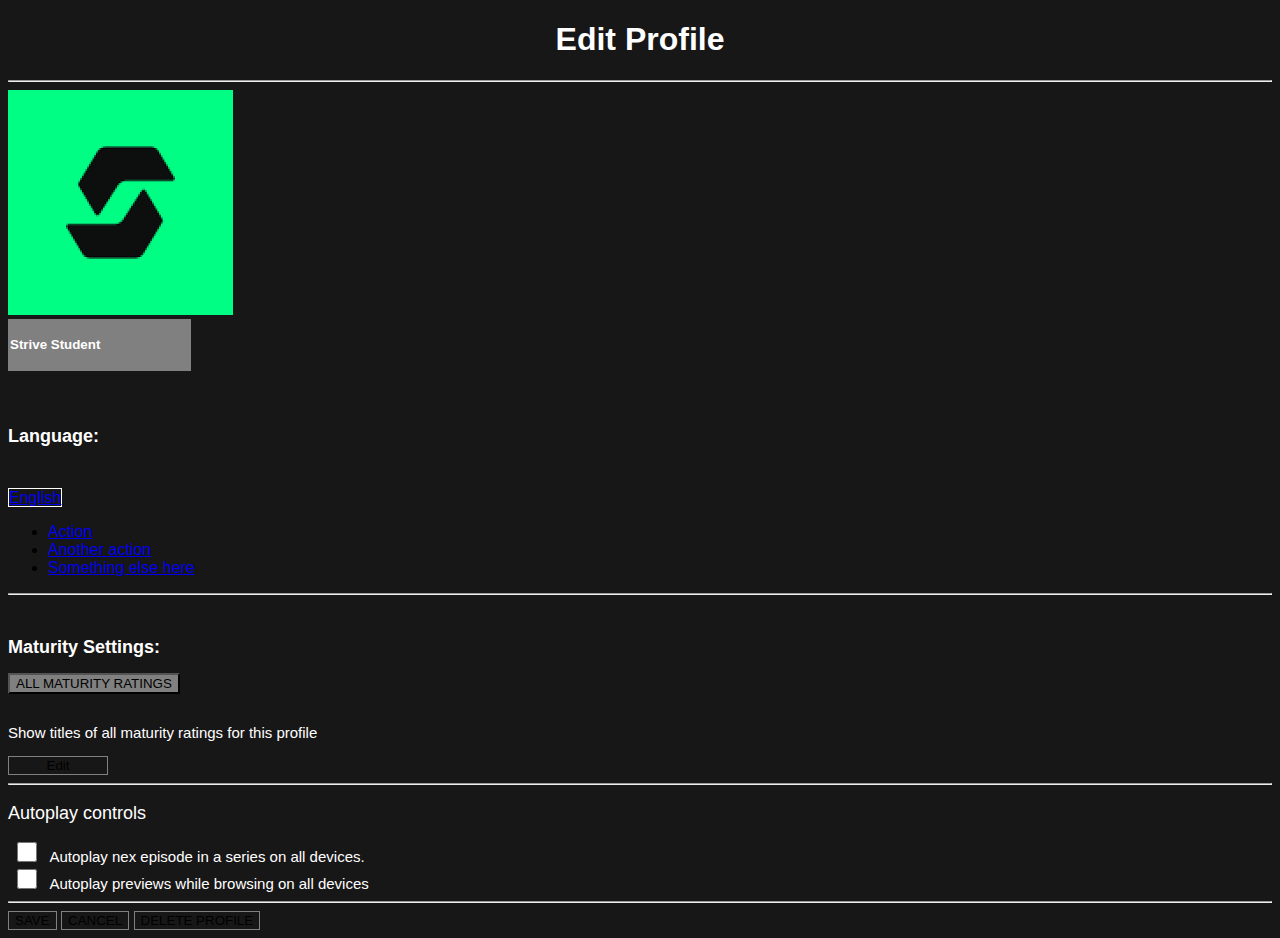
==== netflix-profile.html @ a20ad582 "edit-profile" ====
<!doctype html>
<html lang="en">
  <head>
    <!-- Required meta tags -->
    <meta charset="utf-8">
    <meta name="viewport" content="width=device-width, initial-scale=1">

    <!-- Bootstrap CSS -->
    <link href="https://cdn.jsdelivr.net/npm/bootstrap@5.0.0-beta3/dist/css/bootstrap.min.css" rel="stylesheet" integrity="sha384-eOJMYsd53ii+scO/bJGFsiCZc+5NDVN2yr8+0RDqr0Ql0h+rP48ckxlpbzKgwra6" crossorigin="anonymous">
    <link rel="stylesheet" href="css/styles.css">
    <title>Profile</title>
  </head>
  <body class="profile-body">
      <div class="container-fluid">
          <div class="row d-flex justify-content-center">
              <div class="col-5">
                  <div class="row">
                      <h1 id="header">Edit Profile</h1>
                  </div>
                  <hr>
                  <div class="row">
                      <div class="col-4">
                        <img src="assets/strive-logo.png" class="img-fluid rounded" alt="">
                      </div>
                      <div class="col-8">
                       <div class="row">
                        <input class="strive-input" type="text" value="Strive Student">
                       </div>
                       <div class="row language-row">
                        <h6 id="language">Language:</h6>
                        <div class="dropdown">
                            <a class="btn btn-dark  btn-edit-language dropdown-toggle" href="#" role="button" id="dropdownMenuLink" data-bs-toggle="dropdown" aria-expanded="false">
                              English
                            </a>
                            <ul class="dropdown-menu" aria-labelledby="dropdownMenuLink">
                              <li><a class="dropdown-item" href="#">Action</a></li>
                              <li><a class="dropdown-item" href="#">Another action</a></li>
                              <li><a class="dropdown-item" href="#">Something else here</a></li>
                            </ul>
                          </div>
                       </div>
                      </div>
                  </div>
                  <hr>
                  <div class="row maturity-row">
                      <div class="col-4"></div>
                      <div class="col-8">
                        <h6 class="maturity">Maturity Settings:</h6>
                        <button type="button" class="btn btn-secondary maturity-ratings">ALL MATURITY RATINGS</button>
                        <p class="message">Show titles of all maturity ratings for this profile</p>
                        <button type="button" class="btn btn-secondary btn-edit">Edit</button>
                      </div>
                  </div>
                  <hr>
                  <div class="row">
                      <div class="col-4"></div>
                      <div class="col-8">
                          <p class="maturity">Autoplay controls</p>
                          <div class="form-check">
                            <input class="form-check-input" type="checkbox" value="" id="defaultCheck1">
                            <label class="form-check-label message" for="defaultCheck1">
                              Autoplay nex episode in a series on all devices.
                            </label>
                          </div>
                          <div class="form-check">
                            <input class="form-check-input" type="checkbox" value="" id="defaultCheck1">
                            <label class="form-check-label message" for="defaultCheck1">
                              Autoplay previews while browsing on all devices
                            </label>
                          </div>

                      </div>
                  </div>
                  <hr>
                  <div class="row">
                      <div class="col-4"></div>
                      <div class="col-8">
                        <button type="button" class="btn btn-secondary btn-controls">SAVE</button>
                        <button type="button" class="btn btn-secondary btn-controls">CANCEL</button>
                        <button type="button" class="btn btn-secondary btn-controls">DELETE PROFILE</button>
                      </div>
                  </div>
              </div>
          </div>
      </div>
    <script src="https://cdn.jsdelivr.net/npm/bootstrap@5.0.0-beta3/dist/js/bootstrap.bundle.min.js" integrity="sha384-JEW9xMcG8R+pH31jmWH6WWP0WintQrMb4s7ZOdauHnUtxwoG2vI5DkLtS3qm9Ekf" crossorigin="anonymous"></script>

  </body>
</html>
---- css/styles.css ----
.profile-body{
    box-sizing: border-box;
    background-color: rgb(24, 23, 23);
    font-family: Arial, Helvetica, sans-serif;
}
#header{
    color: #fff;
    text-align: center;
}
#language, .maturity{
    color: #fff;
    font-size: large;
}


.message{
    color: #fff;
    font-size: 15px;
}
hr{
    color: grey;
}

.btn-edit-language{
    border: 1px solid white;
    width: 150px;
    background-color:  rgb(24, 23, 23);
    text-align: left;
}
.btn-edit{
    border: 1px solid grey;
    width: 100px;
    background-color:  rgb(24, 23, 23);
    text-align: center;
}
.btn-edit:hover{
background-color: #fff;
color: black;
}
.btn-controls{
    background-color:  rgb(24, 23, 23);
    border: 1px solid grey;
}
.btn-controls:hover{
    background-color: #fff;
    color: black;
}
.form-check-input{
    width: 30px;
    height: 20px;
    background-color: rgb(24, 23, 23);
    border: 1px solid rgb(104, 99, 99);
}
.form-check-input:focus, .form-check-input:checked {
    background-color:rgb(24, 23, 23);
}

.strive-input{
    background-color: grey;
    font-weight: bolder;
    color: #fff;
    height: 50px;
    border: none;
}
.language-row{
margin-top: 55px;
}
.maturity, .maturity-ratings{
    margin-bottom: 15px;
}

.maturity-ratings{
    background-color: grey;
}
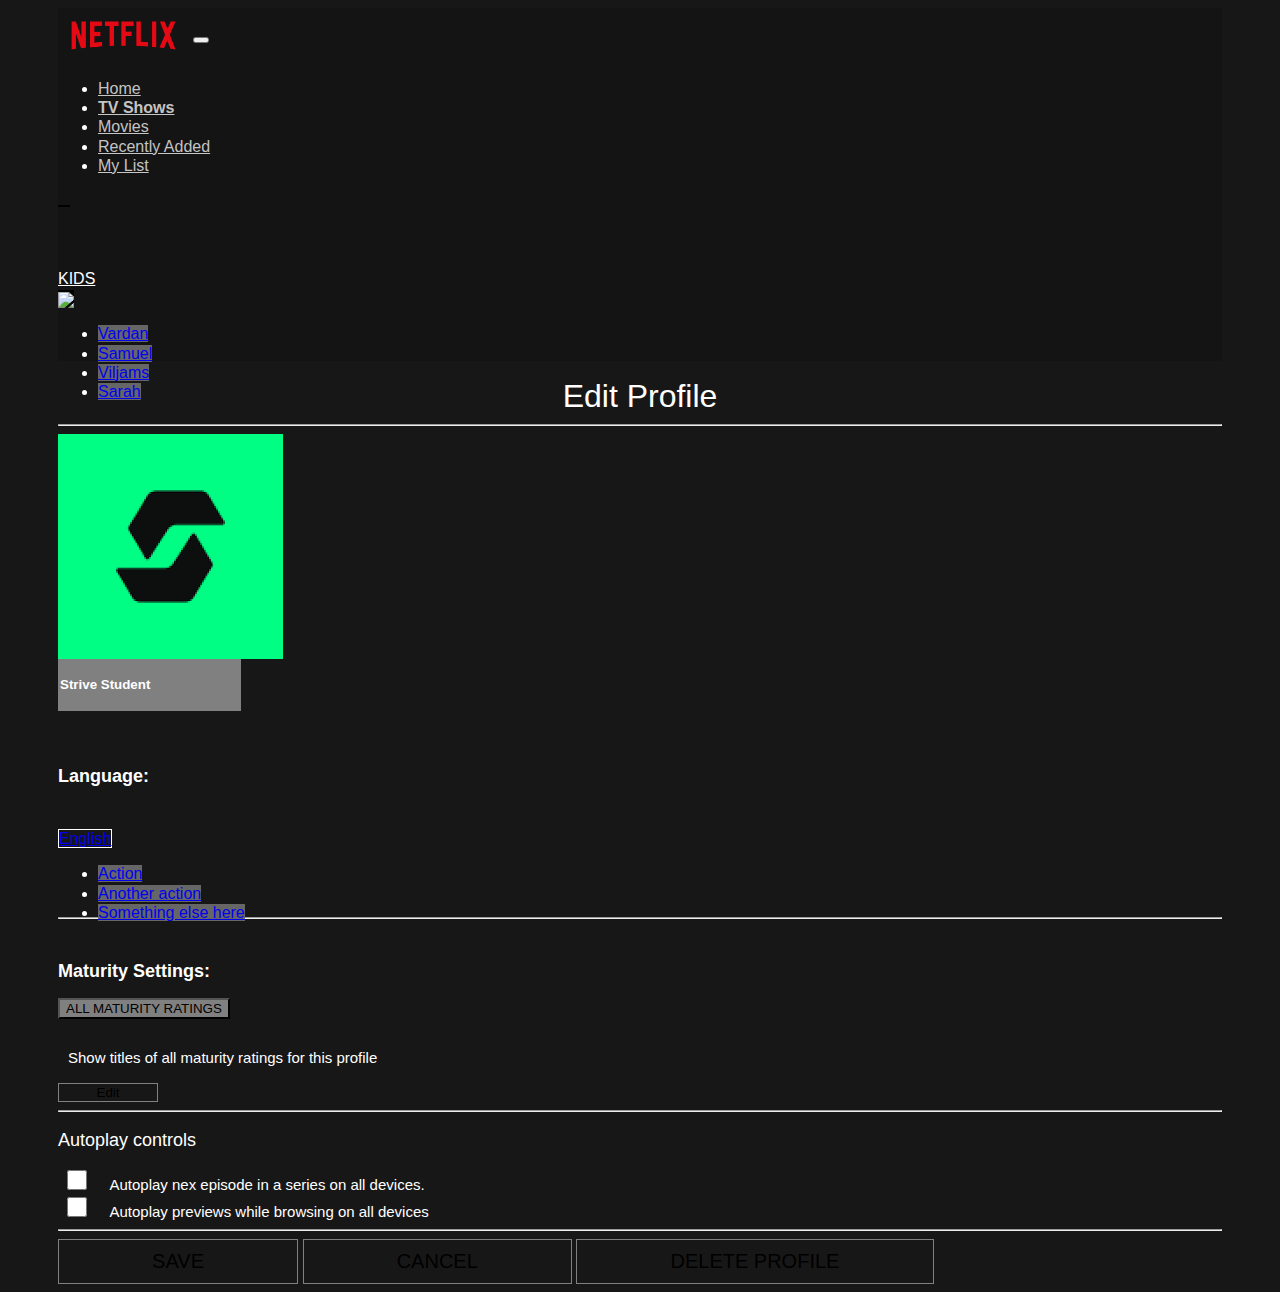
==== commit 18acabe3: "fixes" ====
--- a/netflix-profile.html
+++ b/netflix-profile.html
@@ -4,16 +4,77 @@
     <!-- Required meta tags -->
     <meta charset="utf-8">
     <meta name="viewport" content="width=device-width, initial-scale=1">
-
+    <script src="https://kit.fontawesome.com/2caa67ff06.js" crossorigin="anonymous"></script>
     <!-- Bootstrap CSS -->
     <link href="https://cdn.jsdelivr.net/npm/bootstrap@5.0.0-beta3/dist/css/bootstrap.min.css" rel="stylesheet" integrity="sha384-eOJMYsd53ii+scO/bJGFsiCZc+5NDVN2yr8+0RDqr0Ql0h+rP48ckxlpbzKgwra6" crossorigin="anonymous">
     <link rel="stylesheet" href="css/styles.css">
     <title>Profile</title>
   </head>
   <body class="profile-body">
+
+    <section id="navSection">
+      <nav class="navbar navbar-expand-xl navbar-dark navbar-bg" id="navbar">
+        <img id="logo" src="assets/netflix_logo.png">
+        <button class="navbar-toggler" type="button" data-bs-toggle="collapse" data-bs-target="#collapsedContent" aria-controls="navbarSupportedContent" aria-expanded="false" aria-label="Toggle navigation">
+          <span class="navbar-toggler-icon"></span>
+        </button>
+        <div class="collapse navbar-collapse justify-content-between" id="collapsedContent">
+          <div>
+            <ul class="navbar-nav px-5">
+              <li class="nav-item">
+                <a class="nav-link" href="#">Home</a>
+              </li>
+              <li class="nav-item active">
+                <a class="nav-link" href="#">TV Shows</a>
+              </li>
+              <li class="nav-item">
+                <a class="nav-link" href="#">Movies</a>
+              </li>
+              <li class="nav-item">
+                <a class="nav-link" href="#">Recently Added</a>
+              </li>
+              <li class="nav-item">
+                <a class="nav-link" href="#">My List</a>
+              </li>
+            </ul>
+          </div>
+          <div class="d-flex">
+            <div class="btn-group dropstart dropdown-search px-2">
+              <button type="button" class="btn btn-secondary dropdown-toggle dropdown-search" data-bs-toggle="dropdown" aria-expanded="false">
+                <i class="fas fa-search"></i>
+              </button>
+              <ul class="dropdown-menu">
+                <div class="searchbox">
+                  <form class="d-flex dropdown-search">
+                    <input class="form-control bg-dark dark-search" id="hideable" type="search" placeholder="" aria-label="Search">
+                    <!--in functioning site submit button goes here-->
+                  </form>
+                </div>
+              </ul>
+            </div>
+            <div class="alertbellbox d-flex">
+              <a class="nav-link px-4" href="#">KIDS</a>
+              <i class="btn btn-outline-success far fa-bell dark-search px-4"></i>
+            </div>
+            <div class="dropdown">
+                <a class="btn btn-secondary dropdown-toggle " href="#" role="button" id="dropdownMenuLink" data-bs-toggle="dropdown" aria-expanded="false">
+                  <img src="https://ih0.redbubble.net/image.618427277.3222/flat,1000x1000,075,f.u2.jpg"></a>
+                </a>        
+                <ul class="dropdown-menu" id="profile-dropdown" aria-labelledby="dropdownMenuLink">
+                  <li><a class="dropdown-item" href="netflix-profile.html">Vardan</a></li>
+                  <li><a class="dropdown-item" href="netflix-profile.html">Samuel</a></li>
+                  <li><a class="dropdown-item" href="netflix-profile.html">Viljams</a></li>
+                  <li><a class="dropdown-item" href="netflix-profile.html">Sarah</a></li>
+                </ul>
+            </div> 
+          </div>
+      </nav>
+    </section>
+
+
       <div class="container-fluid">
           <div class="row d-flex justify-content-center">
-              <div class="col-5">
+              <div class="col-12 col-md-5">
                   <div class="row">
                       <h1 id="header">Edit Profile</h1>
                   </div>
@@ -73,12 +134,11 @@
                   </div>
                   <hr>
                   <div class="row">
-                      <div class="col-4"></div>
-                      <div class="col-8">
-                        <button type="button" class="btn btn-secondary btn-controls">SAVE</button>
-                        <button type="button" class="btn btn-secondary btn-controls">CANCEL</button>
-                        <button type="button" class="btn btn-secondary btn-controls">DELETE PROFILE</button>
-                      </div>
+                    <div class="col d-flex justify-content-between">
+                      <button type="button" class="btn btn-secondary btn-controls">SAVE</button>
+                      <button type="button" class="btn btn-secondary btn-controls">CANCEL</button>
+                      <button type="button" class="btn btn-secondary btn-controls">DELETE PROFILE</button>
+                    </div>
                   </div>
               </div>
           </div>
--- a/css/styles.css
+++ b/css/styles.css
@@ -1,3 +1,4 @@
+
 .profile-body{
     box-sizing: border-box;
     background-color: rgb(24, 23, 23);
@@ -16,6 +17,7 @@
 .message{
     color: #fff;
     font-size: 15px;
+    padding-left: 10px;
 }
 hr{
     color: grey;
@@ -34,12 +36,15 @@
     text-align: center;
 }
 .btn-edit:hover{
-background-color: #fff;
-color: black;
+    background-color: #fff;
+    color: black;
 }
 .btn-controls{
     background-color:  rgb(24, 23, 23);
     border: 1px solid grey;
+    padding: 0.5em 8%;
+    font-size: 1.25em;
+    border-radius: 0;
 }
 .btn-controls:hover{
     background-color: #fff;
@@ -63,7 +68,7 @@
     border: none;
 }
 .language-row{
-margin-top: 55px;
+    margin-top: 55px;
 }
 .maturity, .maturity-ratings{
     margin-bottom: 15px;
@@ -71,4 +76,209 @@
 
 .maturity-ratings{
     background-color: grey;
+}
+
+h1, h2, h3 {
+    margin-top: 0;
+    margin-bottom: .5rem;
+    font-weight: 500;
+    line-height: 1.2;
+    color: white;
+}
+
+h3 {
+    display: block;
+}
+
+
+img, svg {
+    vertical-align: middle;
+}
+
+.movies {
+    width: 99%;
+    transition: 0.3s;
+    opacity: 0.7;
+}
+
+#genredetails {
+    padding: 1em;
+    display: flex;
+    align-items: center;
+    justify-content: space-between;
+    width: 100%;
+}
+
+.btn-outline-light {
+    margin-left: 80px;
+    border-radius: 0%;
+    font-size: 20px;
+}
+
+.btn-outline-secondary {
+    font-size: 18px;
+    border-radius: 0%;
+    
+}
+
+.menuitem {
+    margin-right: 40px;
+}
+
+#carouselExampleControlsOne {
+    margin: 40px 0px 40px 0
+}
+
+#carouselExampleControlsTwo {
+    margin: 40px 0px 40px 0
+}
+
+#carouselExampleControlsThree {
+    margin: 40px 0px 40px 0
+}
+
+h3 {
+    font-size: 23px
+}
+    
+:root {
+    --navgray:rgba(255, 255, 255, 0.76);
+}
+
+body {
+    background: #141414;
+    color: #fff;
+    line-height: 1.2;
+    font-family: 'Helvetica Neue',Helvetica,Arial,sans-serif;
+    padding-left: 50px;
+    padding-right: 50px;
+}  
+
+#logo {
+    height: 55px;
+}
+
+#navbar {
+    width: 100%;
+    z-index: 1;
+}
+
+#navbar a:hover {
+    color: #fff;
+}
+
+.fa-bell::before {
+    margin: auto;
+}
+
+.navbar-bg {
+    background-color: rgba(20,20,20,0.8);
+}
+
+.navbar-dark .navbar-nav .nav-link {
+    color: var(--navgray);
+}
+
+.nav-item.active {
+    font-weight: bolder;
+}
+
+.alertbellbox a {
+    color: #fff;
+}
+
+.searchbox .nav-link {
+    color: var(--navgray);
+    font-size: 0.9rem;
+}
+
+#hideable {
+    visibility: hidden;
+}
+
+.dark-search {
+    background-color: rgba(20,20,20,0.8);
+    border: none;
+    color: var(--navgray);
+    font-size: 1.2rem;
+}
+
+.btn-outline-success:active:focus {
+    box-shadow: none;
+}
+
+.btn-outline-success, .btn-outline-success:hover, .btn-outline-success:active, .btn-outline-success:focus {
+    color: #6c757d;
+    background-color: rgba(0, 0, 0, 0);
+    border-color: var(--navgray);
+    box-shadow: none;
+}
+
+.btn-outline-success:hover {
+    color: #fff;
+}
+
+.dropdown img {
+    max-height: 25px;
+}
+
+.btn.btn-secondary.dropdown-toggle {
+    background-color: #000;
+    border: none;
+}
+
+.dropdown-menu {
+    max-height: 37px;
+}
+
+.dropdown-item {
+    background-color: #666;
+}
+
+.dropdown-menu.show {
+    background-color: #666;
+}
+
+footer a{
+    color: #6c757d;
+    font-size: 0.98rem;
+}
+
+footer .nav-link {
+    padding-right: 0;
+    padding-left: 0;
+}
+
+footer .nav-link:hover {
+    color: white;
+}
+
+.fab {
+    color: #6c757d;
+    display: inline;
+    vertical-align: middle;
+    margin-right: 0.8rem;
+}
+
+.fab:hover {
+    color: white;
+}
+
+#socials {
+    font-size: 2rem;
+}
+
+.btn-service-code {
+    color: #6c757d;
+    border-color: #6c757d;
+    width: 8rem;
+}
+
+.btn-service-code:hover {
+    background-color: #6c757d;
+    color: white;
+}
+
+.btn-service-code:focus {
+    box-shadow: none;
 }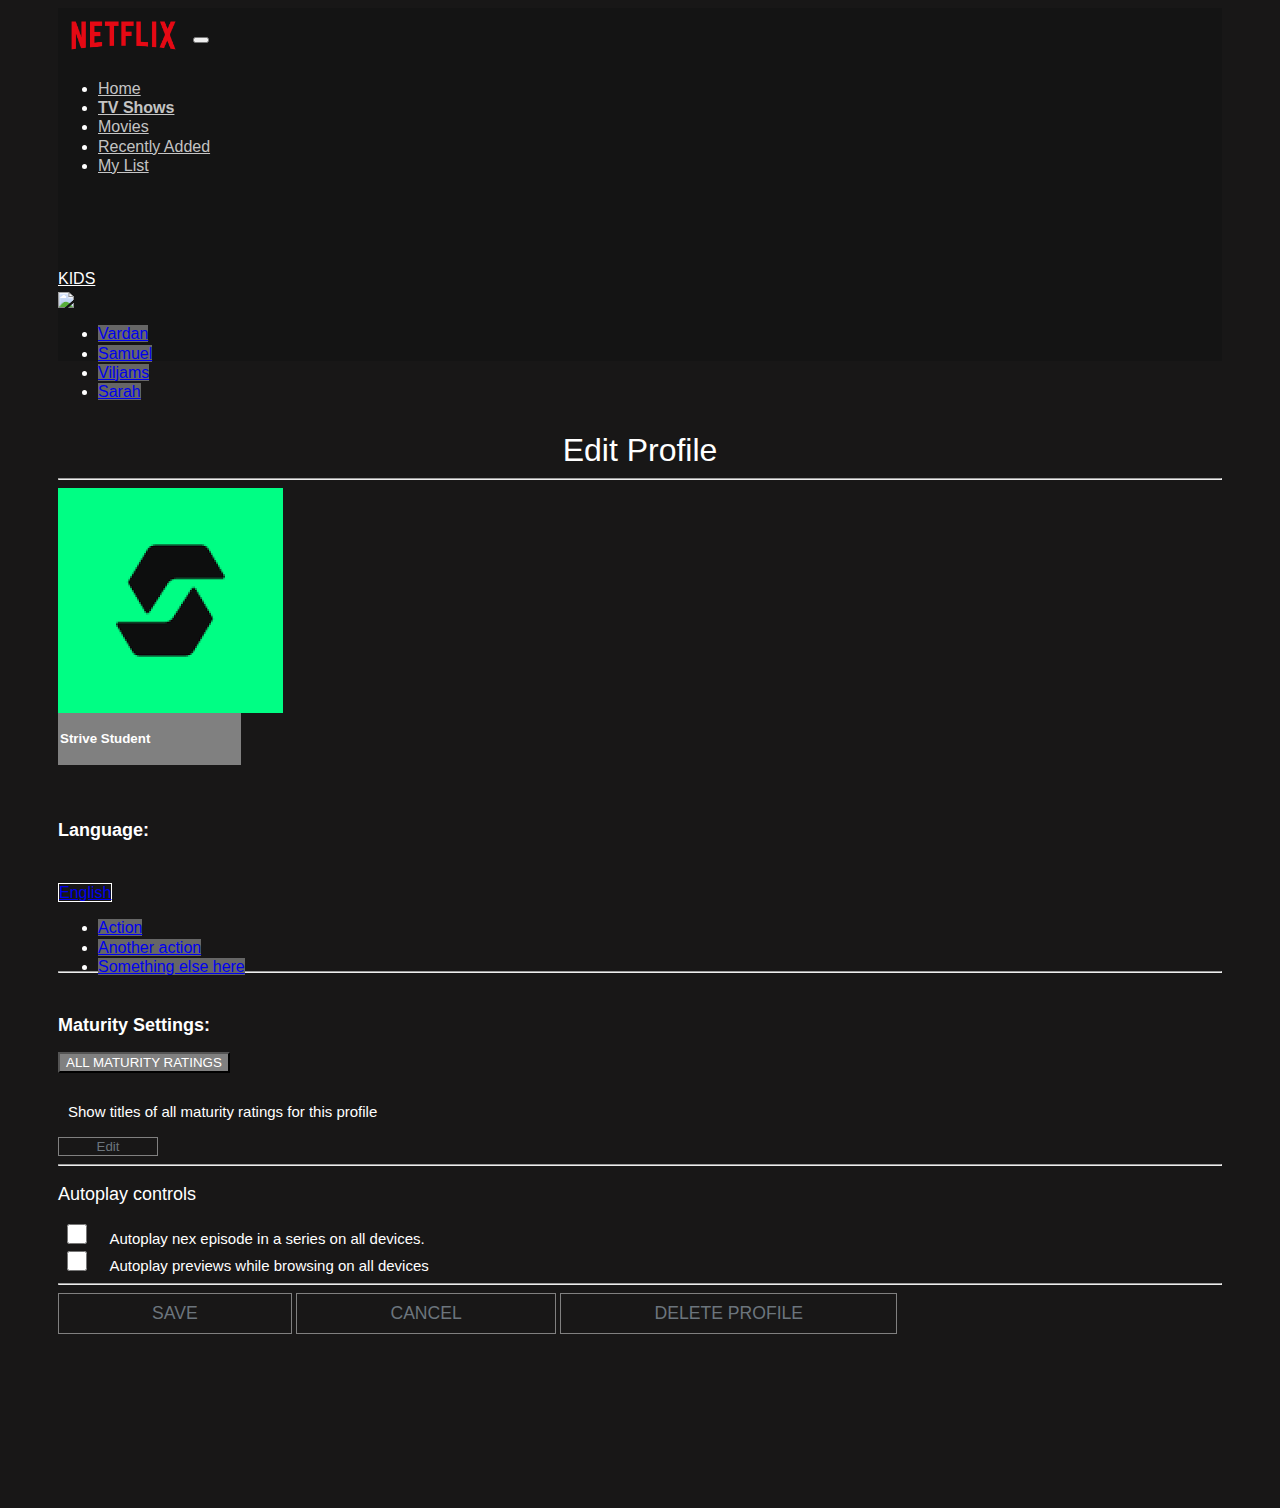
==== commit 997df6b3: "Last fixes" ====
--- a/netflix-profile.html
+++ b/netflix-profile.html
@@ -22,7 +22,7 @@
           <div>
             <ul class="navbar-nav px-5">
               <li class="nav-item">
-                <a class="nav-link" href="#">Home</a>
+                <a class="nav-link" href="index.html">Home</a>
               </li>
               <li class="nav-item active">
                 <a class="nav-link" href="#">TV Shows</a>
@@ -72,7 +72,7 @@
     </section>
 
 
-      <div class="container-fluid">
+      <div class="container-fluid" id="ProfileContainer">
           <div class="row d-flex justify-content-center">
               <div class="col-12 col-md-5">
                   <div class="row">
@@ -81,7 +81,7 @@
                   <hr>
                   <div class="row">
                       <div class="col-4">
-                        <img src="assets/strive-logo.png" class="img-fluid rounded" alt="">
+                        <img src="assets/strive-logo.png" class="img-fluid rounded p-3" alt="">
                       </div>
                       <div class="col-8">
                        <div class="row">
@@ -107,7 +107,7 @@
                       <div class="col-4"></div>
                       <div class="col-8">
                         <h6 class="maturity">Maturity Settings:</h6>
-                        <button type="button" class="btn btn-secondary maturity-ratings">ALL MATURITY RATINGS</button>
+                        <button type="button" class="btn btn-secondary maturity-ratings" id="allMaturityRatings">ALL MATURITY RATINGS</button>
                         <p class="message">Show titles of all maturity ratings for this profile</p>
                         <button type="button" class="btn btn-secondary btn-edit">Edit</button>
                       </div>
--- a/css/styles.css
+++ b/css/styles.css
@@ -43,7 +43,7 @@
     background-color:  rgb(24, 23, 23);
     border: 1px solid grey;
     padding: 0.5em 8%;
-    font-size: 1.25em;
+    font-size: 1.1em;
     border-radius: 0;
 }
 .btn-controls:hover{
@@ -102,7 +102,6 @@
 }
 
 #genredetails {
-    padding: 1em;
     display: flex;
     align-items: center;
     justify-content: space-between;
@@ -138,7 +137,7 @@
 }
 
 h3 {
-    font-size: 23px
+    font-size: 23px;
 }
     
 :root {
@@ -218,12 +217,20 @@
     color: #fff;
 }
 
+.btn-secondary {
+    color: #6c757d;
+}
+
+.btn-secondary:focus, .btn-secondary:active:focus {
+    box-shadow: none;
+}
+
 .dropdown img {
     max-height: 25px;
 }
 
 .btn.btn-secondary.dropdown-toggle {
-    background-color: #000;
+    background-color: rgba(0, 0, 0, 0);
     border: none;
 }
 
@@ -281,4 +288,37 @@
 
 .btn-service-code:focus {
     box-shadow: none;
+}
+
+.col-md-2 span {
+    position: absolute;
+    z-index: 1;
+    border-radius: 0px;
+    background-color: rgb(177, 12, 12);
+    font-weight: 200;
+    margin-left: 26px;
+    margin-top: 100px;
+
+}
+
+#genredetails h3 {
+    font-size: 2rem;
+    font-weight: bold;
+}
+
+#kids {
+    color: #6c757d;
+}
+
+#footerContainer {
+    margin-top: 100px;
+}
+
+#ProfileContainer {
+    margin-top: 70px;
+    margin-bottom: 15%;
+}
+
+#allMaturityRatings {
+    color: white;
 }